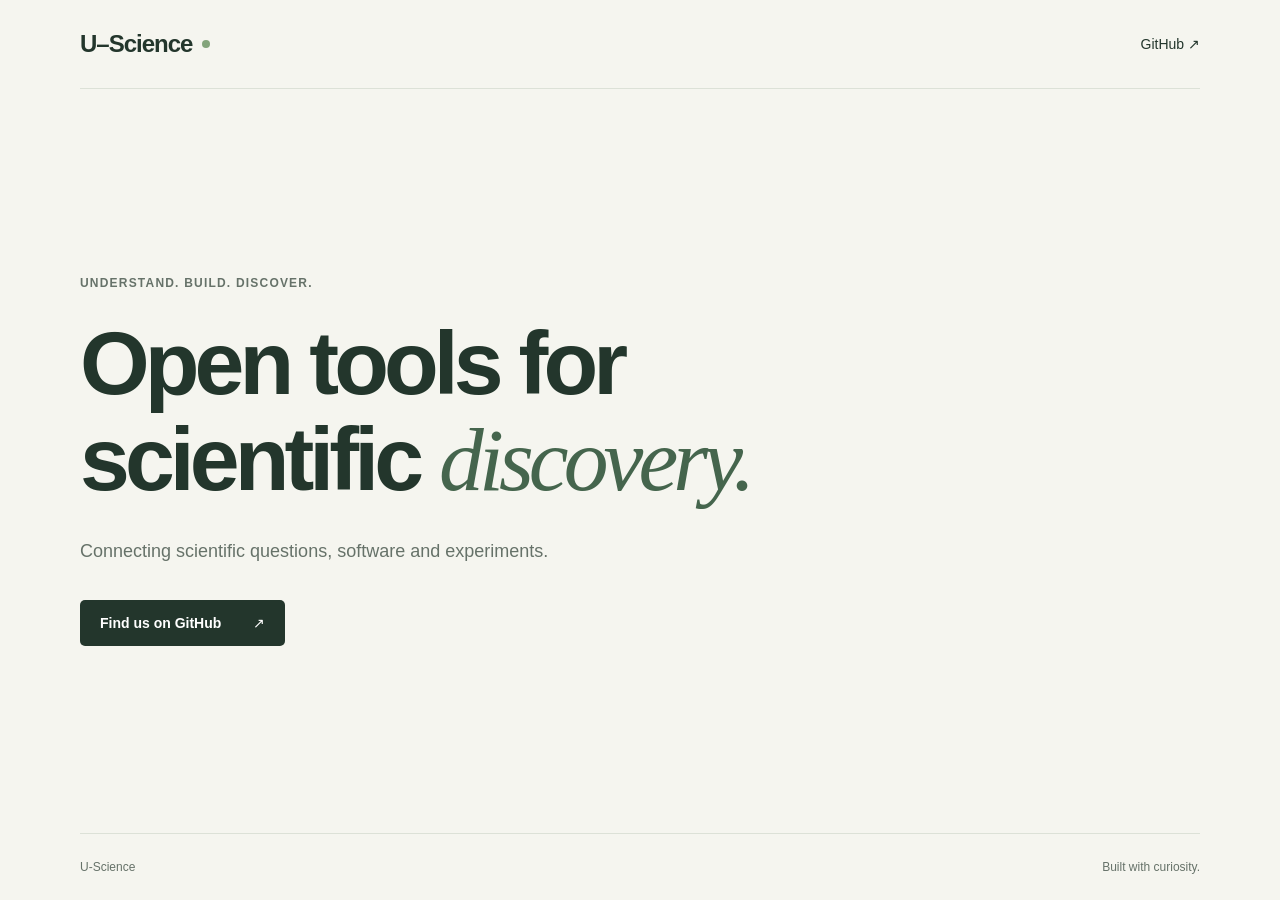
==== index.html @ f2035afb "Publish minimal U-Science homepage and standalone browser demo" ====
<!doctype html>
<html lang="en">
<head>
  <meta charset="utf-8">
  <meta name="viewport" content="width=device-width, initial-scale=1">
  <meta name="description" content="U-Science — Open tools for scientific discovery.">
  <meta name="theme-color" content="#f5f5ef">
  <link rel="canonical" href="https://u-science-lab.github.io/">
  <link rel="icon" href="/favicon.svg" type="image/svg+xml">
  <link rel="stylesheet" href="/site.css">
  <title>U-Science — Open tools for scientific discovery</title>
</head>
<body>
  <header class="site-header wrap">
    <a class="brand" href="/" aria-label="U-Science home">U–Science<span class="brand-dot" aria-hidden="true"></span></a>
    <a class="github-link" href="https://github.com/u-science-lab">GitHub ↗</a>
  </header>
  <main class="hero wrap">
    <p class="eyebrow">Understand. Build. Discover.</p>
    <h1>Open tools for<br>scientific <em>discovery.</em></h1>
    <p class="intro">Connecting scientific questions, software and experiments.</p>
    <a class="button" href="https://github.com/u-science-lab">Find us on GitHub <span aria-hidden="true">↗</span></a>
    <aside id="collaboration" class="collaboration"><h2>For collaborators</h2><p>Shared working documents are access-controlled and are not hosted on this website. Please contact the project collaborators for access to the original reference.</p></aside>
  </main>
  <footer class="site-footer wrap"><span>U-Science</span><span>Built with curiosity.</span></footer>
</body>
</html>
---- site.css ----
:root { color-scheme:light; --paper:#f5f5ef; --ink:#23362c; --muted:#667269; --line:#dce1d7; --accent:#45654d; }
* { box-sizing:border-box; }
body { margin:0; min-height:100svh; display:flex; flex-direction:column; background:var(--paper); color:var(--ink); font-family:Inter,-apple-system,BlinkMacSystemFont,"Segoe UI",sans-serif; -webkit-font-smoothing:antialiased; }
a { color:inherit; text-decoration:none; }
a:focus-visible { outline:3px solid #629873; outline-offset:6px; border-radius:3px; }
a:hover { text-decoration:underline; text-underline-offset:5px; }
.wrap { width:min(1120px,calc(100% - 96px)); margin-inline:auto; }
.site-header { display:flex; align-items:center; justify-content:space-between; padding-block:30px; border-bottom:1px solid var(--line); }
.brand { display:inline-flex; align-items:center; gap:10px; font-size:24px; font-weight:700; letter-spacing:-1px; }
.brand-dot { width:8px; height:8px; border-radius:50%; background:#83a47b; }
.github-link { font-size:14px; }
.hero { flex:1; display:flex; flex-direction:column; align-items:flex-start; justify-content:center; padding-block:100px; }
.eyebrow { margin:0 0 26px; color:var(--muted); font-size:12px; font-weight:600; letter-spacing:.1em; text-transform:uppercase; }
h1 { font-size:clamp(48px,7vw,90px); line-height:1.07; letter-spacing:-.055em; font-weight:550; margin:0 0 28px; }
h1 em { font-family:Georgia,"Times New Roman",serif; font-weight:400; color:var(--accent); }
.intro { margin:0 0 34px; color:var(--muted); font-size:18px; line-height:1.7; }
.button { display:inline-flex; gap:32px; align-items:center; background:var(--ink); color:white; padding:15px 20px; border-radius:5px; font-size:14px; font-weight:550; }
.button:hover { background:var(--accent); text-decoration:none; }
.collaboration { display:none; max-width:680px; margin-top:48px; padding-top:24px; border-top:1px solid var(--line); }
.collaboration:target { display:block; }
.collaboration h2 { font-size:18px; }
.collaboration p { color:var(--muted); font-size:14px; line-height:1.8; }
.site-footer { display:flex; justify-content:space-between; gap:24px; border-top:1px solid var(--line); padding-block:26px; font-size:12px; color:var(--muted); }
@media(max-width:700px) { .wrap { width:calc(100% - 40px); } .site-header { padding-block:24px; } .brand { font-size:21px; } .hero { padding-block:72px; } h1 { font-size:clamp(39px,8.5vw,58px); } .intro { font-size:16px; max-width:310px; } }
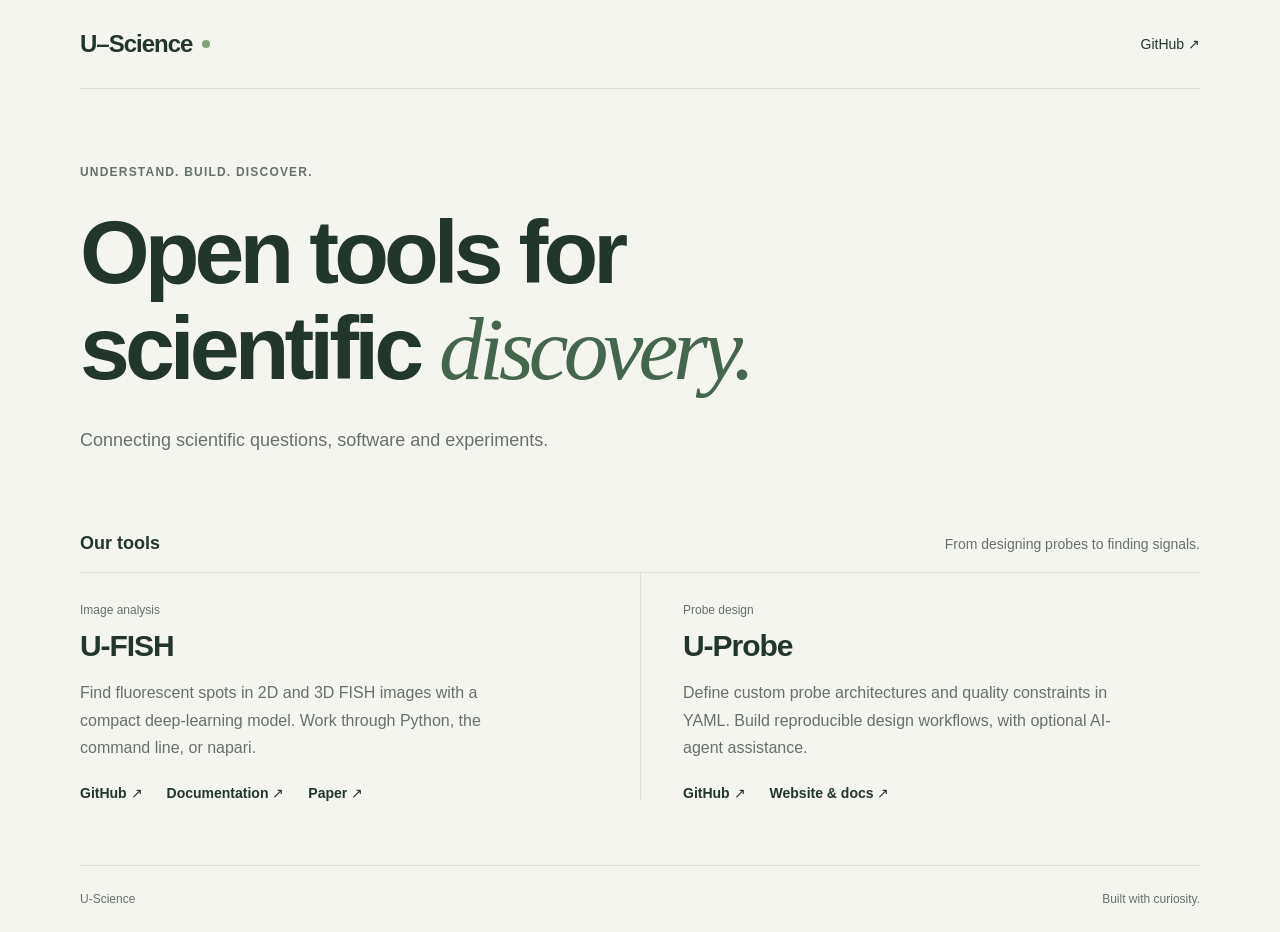
==== commit abf4289f: "Introduce U-FISH and U-Probe and redirect standalone demo" ====
--- a/index.html
+++ b/index.html
@@ -15,12 +15,32 @@
     <a class="brand" href="/" aria-label="U-Science home">U–Science<span class="brand-dot" aria-hidden="true"></span></a>
     <a class="github-link" href="https://github.com/u-science-lab">GitHub ↗</a>
   </header>
-  <main class="hero wrap">
+  <main>
+  <section class="hero wrap" aria-labelledby="intro-heading">
     <p class="eyebrow">Understand. Build. Discover.</p>
-    <h1>Open tools for<br>scientific <em>discovery.</em></h1>
+    <h1 id="intro-heading">Open tools for<br>scientific <em>discovery.</em></h1>
     <p class="intro">Connecting scientific questions, software and experiments.</p>
-    <a class="button" href="https://github.com/u-science-lab">Find us on GitHub <span aria-hidden="true">↗</span></a>
+  </section>
+  <section class="projects wrap" aria-labelledby="projects-heading">
+    <div class="section-heading"><h2 id="projects-heading">Our tools</h2><p>From designing probes to finding signals.</p></div>
+    <div class="project-grid">
+      <article class="project">
+        <p class="project-category">Image analysis</p>
+        <h3>U-FISH</h3>
+        <p class="project-description">Find fluorescent spots in 2D and 3D FISH images with a compact deep-learning model. Work through Python, the command line, or napari.</p>
+        <nav class="project-links" aria-label="U-FISH resources"><a href="https://github.com/u-science-lab/U-FISH">GitHub ↗</a><a href="https://u-fish.readthedocs.io/en/latest/">Documentation ↗</a><a href="https://doi.org/10.1186/s13059-025-03736-x">Paper ↗</a></nav>
+      </article>
+      <article class="project">
+        <p class="project-category">Probe design</p>
+        <h3>U-Probe</h3>
+        <p class="project-description">Define custom probe architectures and quality constraints in YAML. Build reproducible design workflows, with optional AI-agent assistance.</p>
+        <nav class="project-links" aria-label="U-Probe resources"><a href="https://github.com/u-science-lab/U-Probe">GitHub ↗</a><a href="https://www.u-probe.org/">Website &amp; docs ↗</a></nav>
+      </article>
+    </div>
+  </section>
+  <div class="wrap">
     <aside id="collaboration" class="collaboration"><h2>For collaborators</h2><p>Shared working documents are access-controlled and are not hosted on this website. Please contact the project collaborators for access to the original reference.</p></aside>
+  </div>
   </main>
   <footer class="site-footer wrap"><span>U-Science</span><span>Built with curiosity.</span></footer>
 </body>
--- a/site.css
+++ b/site.css
@@ -9,16 +9,29 @@
 .brand { display:inline-flex; align-items:center; gap:10px; font-size:24px; font-weight:700; letter-spacing:-1px; }
 .brand-dot { width:8px; height:8px; border-radius:50%; background:#83a47b; }
 .github-link { font-size:14px; }
-.hero { flex:1; display:flex; flex-direction:column; align-items:flex-start; justify-content:center; padding-block:100px; }
+main { flex:1; }
+.hero { display:flex; flex-direction:column; align-items:flex-start; justify-content:center; padding-block:76px 44px; }
 .eyebrow { margin:0 0 26px; color:var(--muted); font-size:12px; font-weight:600; letter-spacing:.1em; text-transform:uppercase; }
 h1 { font-size:clamp(48px,7vw,90px); line-height:1.07; letter-spacing:-.055em; font-weight:550; margin:0 0 28px; }
 h1 em { font-family:Georgia,"Times New Roman",serif; font-weight:400; color:var(--accent); }
 .intro { margin:0 0 34px; color:var(--muted); font-size:18px; line-height:1.7; }
 .button { display:inline-flex; gap:32px; align-items:center; background:var(--ink); color:white; padding:15px 20px; border-radius:5px; font-size:14px; font-weight:550; }
 .button:hover { background:var(--accent); text-decoration:none; }
+.projects { padding-bottom:64px; }
+.section-heading { display:flex; justify-content:space-between; align-items:baseline; gap:16px; border-bottom:1px solid var(--line); padding-bottom:18px; }
+.section-heading h2 { font-size:18px; font-weight:600; margin:0; }
+.section-heading p { margin:0; color:var(--muted); font-size:14px; }
+.project-grid { display:grid; grid-template-columns:repeat(2,minmax(0,1fr)); }
+.project { padding:30px 42px 0 0; }
+.project + .project { padding-left:42px; padding-right:0; border-left:1px solid var(--line); }
+.project-category { font-size:12px; color:var(--muted); margin:0 0 12px; }
+.project h3 { font-size:30px; letter-spacing:-.035em; margin:0 0 16px; font-weight:600; }
+.project-description { color:var(--muted); font-size:16px; line-height:1.7; margin:0 0 24px; max-width:450px; }
+.project-links { display:flex; flex-wrap:wrap; gap:12px 24px; font-size:14px; font-weight:550; }
 .collaboration { display:none; max-width:680px; margin-top:48px; padding-top:24px; border-top:1px solid var(--line); }
 .collaboration:target { display:block; }
 .collaboration h2 { font-size:18px; }
 .collaboration p { color:var(--muted); font-size:14px; line-height:1.8; }
 .site-footer { display:flex; justify-content:space-between; gap:24px; border-top:1px solid var(--line); padding-block:26px; font-size:12px; color:var(--muted); }
 @media(max-width:700px) { .wrap { width:calc(100% - 40px); } .site-header { padding-block:24px; } .brand { font-size:21px; } .hero { padding-block:72px; } h1 { font-size:clamp(39px,8.5vw,58px); } .intro { font-size:16px; max-width:310px; } }
+@media(max-width:700px) { .hero { padding-block:52px 24px; } .section-heading { display:block; } .section-heading p { margin-top:10px; line-height:1.6; } .project-grid { grid-template-columns:1fr; } .project, .project + .project { padding:28px 0; border-left:0; } .project + .project { border-top:1px solid var(--line); } .projects { padding-bottom:20px; } }
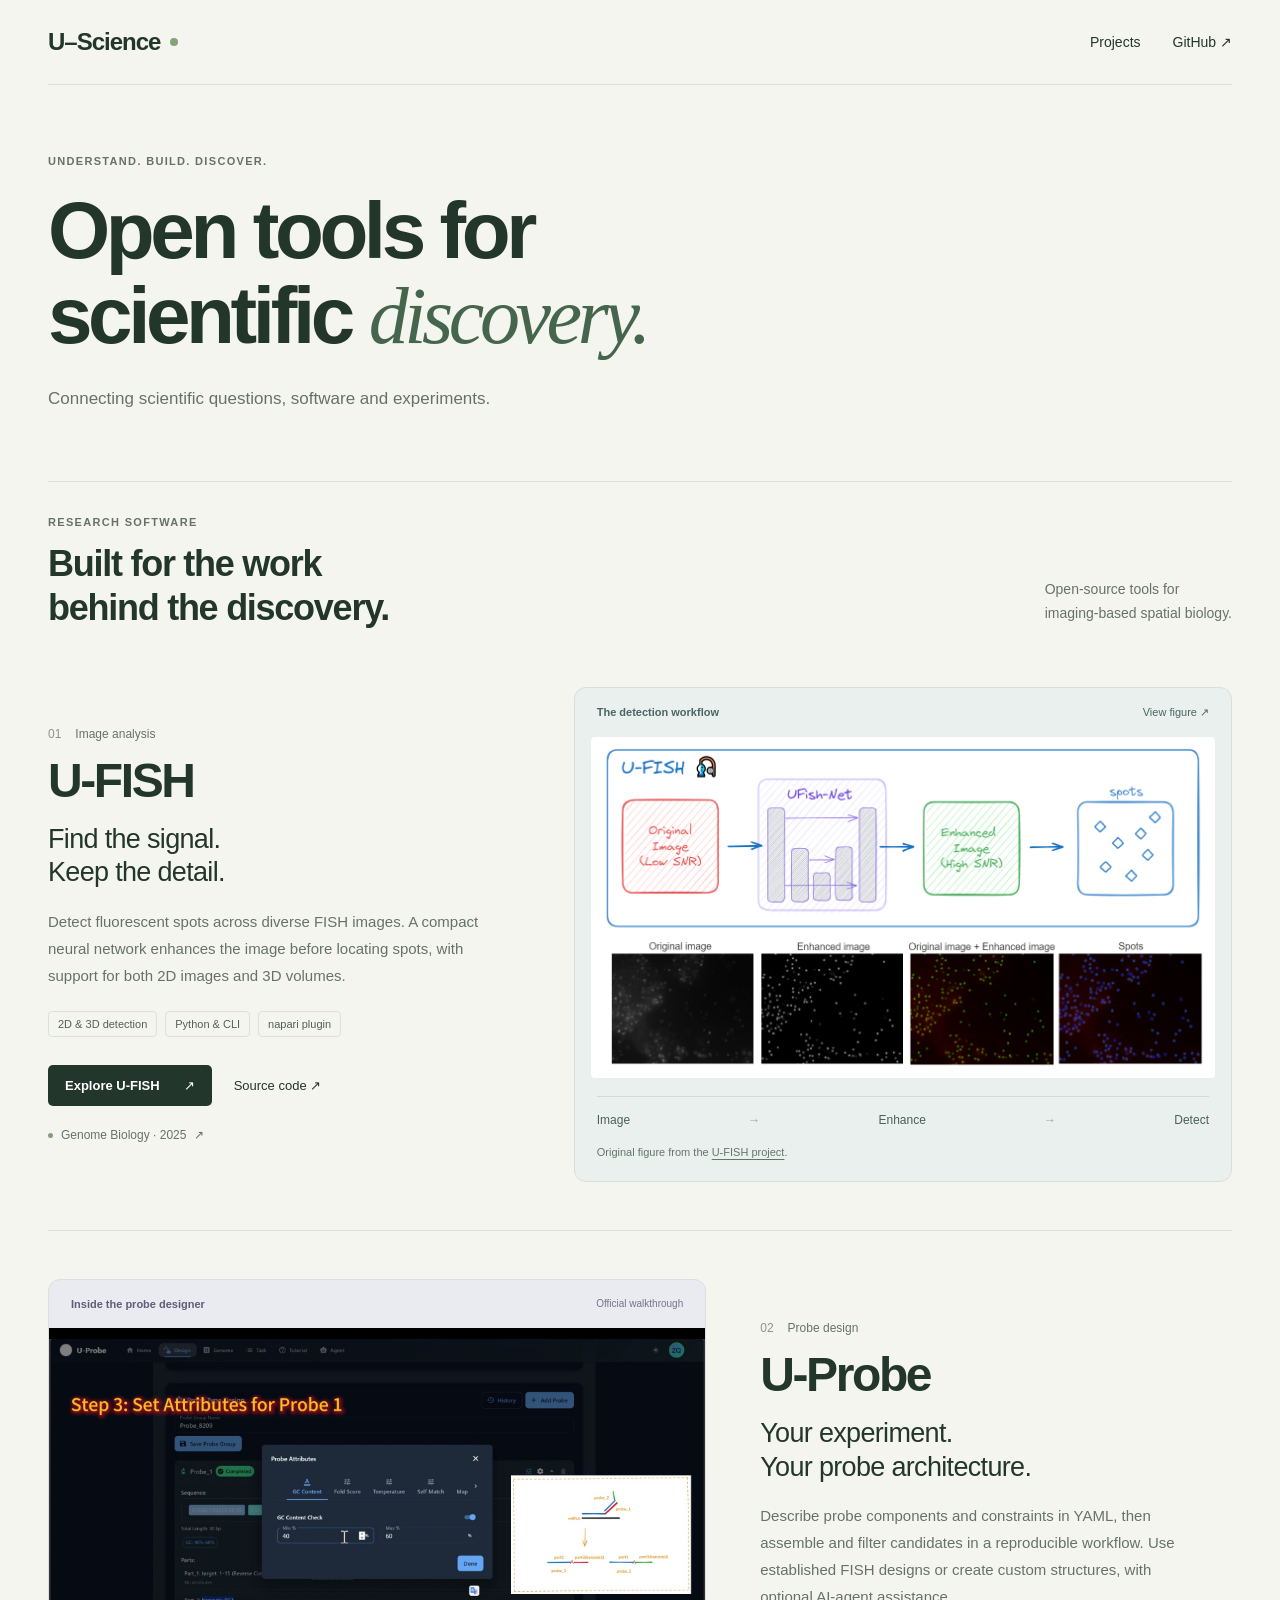
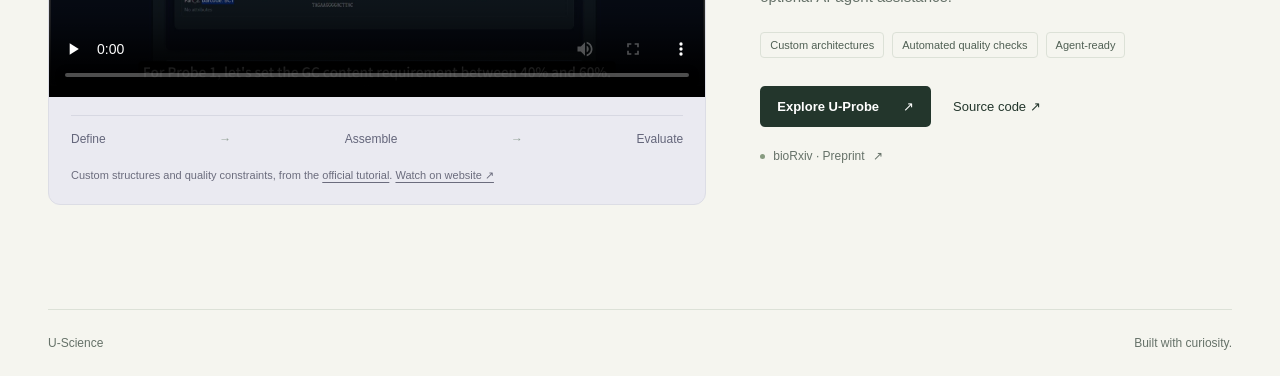
==== commit fce6e46c: "Redesign project showcase with official research media" ====
--- a/index.html
+++ b/index.html
@@ -7,13 +7,13 @@
   <meta name="theme-color" content="#f5f5ef">
   <link rel="canonical" href="https://u-science-lab.github.io/">
   <link rel="icon" href="/favicon.svg" type="image/svg+xml">
-  <link rel="stylesheet" href="/site.css">
+  <link rel="stylesheet" href="/site.css?v=projects-2">
   <title>U-Science — Open tools for scientific discovery</title>
 </head>
 <body>
   <header class="site-header wrap">
     <a class="brand" href="/" aria-label="U-Science home">U–Science<span class="brand-dot" aria-hidden="true"></span></a>
-    <a class="github-link" href="https://github.com/u-science-lab">GitHub ↗</a>
+    <nav class="header-links" aria-label="Main navigation"><a href="#projects">Projects</a><a href="https://github.com/u-science-lab">GitHub ↗</a></nav>
   </header>
   <main>
   <section class="hero wrap" aria-labelledby="intro-heading">
@@ -21,22 +21,45 @@
     <h1 id="intro-heading">Open tools for<br>scientific <em>discovery.</em></h1>
     <p class="intro">Connecting scientific questions, software and experiments.</p>
   </section>
-  <section class="projects wrap" aria-labelledby="projects-heading">
-    <div class="section-heading"><h2 id="projects-heading">Our tools</h2><p>From designing probes to finding signals.</p></div>
-    <div class="project-grid">
-      <article class="project">
-        <p class="project-category">Image analysis</p>
-        <h3>U-FISH</h3>
-        <p class="project-description">Find fluorescent spots in 2D and 3D FISH images with a compact deep-learning model. Work through Python, the command line, or napari.</p>
-        <nav class="project-links" aria-label="U-FISH resources"><a href="https://github.com/u-science-lab/U-FISH">GitHub ↗</a><a href="https://u-fish.readthedocs.io/en/latest/">Documentation ↗</a><a href="https://doi.org/10.1186/s13059-025-03736-x">Paper ↗</a></nav>
-      </article>
-      <article class="project">
-        <p class="project-category">Probe design</p>
-        <h3>U-Probe</h3>
-        <p class="project-description">Define custom probe architectures and quality constraints in YAML. Build reproducible design workflows, with optional AI-agent assistance.</p>
-        <nav class="project-links" aria-label="U-Probe resources"><a href="https://github.com/u-science-lab/U-Probe">GitHub ↗</a><a href="https://www.u-probe.org/">Website &amp; docs ↗</a></nav>
-      </article>
-    </div>
+  <section id="projects" class="projects wrap" aria-labelledby="projects-heading">
+    <div class="section-heading"><div><p class="eyebrow">Research software</p><h2 id="projects-heading">Built for the work<br>behind the discovery.</h2></div><p>Open-source tools for<br> imaging-based spatial biology.</p></div>
+    <article class="project project-fish" aria-labelledby="ufish-title">
+      <div class="project-copy">
+        <p class="project-category"><span class="project-number">01</span> Image analysis</p>
+        <h3 id="ufish-title">U-FISH</h3>
+        <p class="project-tagline">Find the signal.<br> Keep the detail.</p>
+        <p class="project-description">Detect fluorescent spots across diverse FISH images. A compact neural network enhances the image before locating spots, with support for both 2D images and 3D volumes.</p>
+        <ul class="capabilities" aria-label="U-FISH capabilities"><li>2D &amp; 3D detection</li><li>Python &amp; CLI</li><li>napari plugin</li></ul>
+        <div class="project-actions"><a class="button" href="https://u-fish.readthedocs.io/en/latest/">Explore U-FISH <span aria-hidden="true">↗</span></a><a class="source-link" href="https://github.com/u-science-lab/U-FISH">Source code ↗</a></div>
+        <a class="publication" href="https://doi.org/10.1186/s13059-025-03736-x"><span class="publication-dot" aria-hidden="true"></span>Genome Biology · 2025 <span aria-hidden="true">↗</span></a>
+      </div>
+      <figure class="project-visual fish-visual">
+        <div class="visual-header"><span>The detection workflow</span><a href="/assets/projects/ufish-overview.png" target="_blank" rel="noopener" aria-label="View full U-FISH workflow figure">View figure ↗</a></div>
+        <a class="figure-link" href="/assets/projects/ufish-overview.png" target="_blank" rel="noopener"><img src="/assets/projects/ufish-overview.png" width="1260" height="688" alt="Official U-FISH workflow: original FISH image, UFish-Net enhancement and detected spots, with example results below." decoding="async"></a>
+        <div class="workflow-strip" aria-label="U-FISH workflow"><span>Image</span><span aria-hidden="true">→</span><span>Enhance</span><span aria-hidden="true">→</span><span>Detect</span></div>
+        <figcaption>Original figure from the <a href="https://github.com/u-science-lab/U-FISH">U-FISH project</a>.</figcaption>
+      </figure>
+    </article>
+    <article class="project project-probe" aria-labelledby="uprobe-title">
+      <div class="project-copy">
+        <p class="project-category"><span class="project-number">02</span> Probe design</p>
+        <h3 id="uprobe-title">U-Probe</h3>
+        <p class="project-tagline">Your experiment.<br> Your probe architecture.</p>
+        <p class="project-description">Describe probe components and constraints in YAML, then assemble and filter candidates in a reproducible workflow. Use established FISH designs or create custom structures, with optional AI-agent assistance.</p>
+        <ul class="capabilities" aria-label="U-Probe capabilities"><li>Custom architectures</li><li>Automated quality checks</li><li>Agent-ready</li></ul>
+        <div class="project-actions"><a class="button" href="https://www.u-probe.org/">Explore U-Probe <span aria-hidden="true">↗</span></a><a class="source-link" href="https://github.com/u-science-lab/U-Probe">Source code ↗</a></div>
+        <a class="publication" href="https://www.biorxiv.org/content/10.64898/2026.04.12.717982v1"><span class="publication-dot" aria-hidden="true"></span>bioRxiv · Preprint <span aria-hidden="true">↗</span></a>
+      </div>
+      <figure class="project-visual probe-visual">
+        <div class="visual-header"><span>Inside the probe designer</span><span class="video-label">Official walkthrough</span></div>
+        <video controls playsinline preload="none" poster="/assets/projects/uprobe-editor.jpg" width="1920" height="1080" aria-label="U-Probe official custom probe design tutorial">
+          <source src="https://www.u-probe.org/video/custom.mp4" type="video/mp4">
+          <a href="https://www.u-probe.org/#tutorial-videos">Watch the official tutorial.</a>
+        </video>
+        <div class="workflow-strip" aria-label="U-Probe workflow"><span>Define</span><span aria-hidden="true">→</span><span>Assemble</span><span aria-hidden="true">→</span><span>Evaluate</span></div>
+        <figcaption>Custom structures and quality constraints, from the <a href="https://www.u-probe.org/#tutorial-videos">official tutorial</a>. <a class="video-fallback" href="https://www.u-probe.org/#tutorial-videos">Watch on website ↗</a></figcaption>
+      </figure>
+    </article>
   </section>
   <div class="wrap">
     <aside id="collaboration" class="collaboration"><h2>For collaborators</h2><p>Shared working documents are access-controlled and are not hosted on this website. Please contact the project collaborators for access to the original reference.</p></aside>
--- a/site.css
+++ b/site.css
@@ -1,37 +1,98 @@
-:root { color-scheme:light; --paper:#f5f5ef; --ink:#23362c; --muted:#667269; --line:#dce1d7; --accent:#45654d; }
-* { box-sizing:border-box; }
-body { margin:0; min-height:100svh; display:flex; flex-direction:column; background:var(--paper); color:var(--ink); font-family:Inter,-apple-system,BlinkMacSystemFont,"Segoe UI",sans-serif; -webkit-font-smoothing:antialiased; }
-a { color:inherit; text-decoration:none; }
-a:focus-visible { outline:3px solid #629873; outline-offset:6px; border-radius:3px; }
-a:hover { text-decoration:underline; text-underline-offset:5px; }
-.wrap { width:min(1120px,calc(100% - 96px)); margin-inline:auto; }
-.site-header { display:flex; align-items:center; justify-content:space-between; padding-block:30px; border-bottom:1px solid var(--line); }
-.brand { display:inline-flex; align-items:center; gap:10px; font-size:24px; font-weight:700; letter-spacing:-1px; }
-.brand-dot { width:8px; height:8px; border-radius:50%; background:#83a47b; }
-.github-link { font-size:14px; }
-main { flex:1; }
-.hero { display:flex; flex-direction:column; align-items:flex-start; justify-content:center; padding-block:76px 44px; }
-.eyebrow { margin:0 0 26px; color:var(--muted); font-size:12px; font-weight:600; letter-spacing:.1em; text-transform:uppercase; }
-h1 { font-size:clamp(48px,7vw,90px); line-height:1.07; letter-spacing:-.055em; font-weight:550; margin:0 0 28px; }
-h1 em { font-family:Georgia,"Times New Roman",serif; font-weight:400; color:var(--accent); }
-.intro { margin:0 0 34px; color:var(--muted); font-size:18px; line-height:1.7; }
-.button { display:inline-flex; gap:32px; align-items:center; background:var(--ink); color:white; padding:15px 20px; border-radius:5px; font-size:14px; font-weight:550; }
-.button:hover { background:var(--accent); text-decoration:none; }
-.projects { padding-bottom:64px; }
-.section-heading { display:flex; justify-content:space-between; align-items:baseline; gap:16px; border-bottom:1px solid var(--line); padding-bottom:18px; }
-.section-heading h2 { font-size:18px; font-weight:600; margin:0; }
-.section-heading p { margin:0; color:var(--muted); font-size:14px; }
-.project-grid { display:grid; grid-template-columns:repeat(2,minmax(0,1fr)); }
-.project { padding:30px 42px 0 0; }
-.project + .project { padding-left:42px; padding-right:0; border-left:1px solid var(--line); }
-.project-category { font-size:12px; color:var(--muted); margin:0 0 12px; }
-.project h3 { font-size:30px; letter-spacing:-.035em; margin:0 0 16px; font-weight:600; }
-.project-description { color:var(--muted); font-size:16px; line-height:1.7; margin:0 0 24px; max-width:450px; }
-.project-links { display:flex; flex-wrap:wrap; gap:12px 24px; font-size:14px; font-weight:550; }
-.collaboration { display:none; max-width:680px; margin-top:48px; padding-top:24px; border-top:1px solid var(--line); }
-.collaboration:target { display:block; }
-.collaboration h2 { font-size:18px; }
-.collaboration p { color:var(--muted); font-size:14px; line-height:1.8; }
-.site-footer { display:flex; justify-content:space-between; gap:24px; border-top:1px solid var(--line); padding-block:26px; font-size:12px; color:var(--muted); }
-@media(max-width:700px) { .wrap { width:calc(100% - 40px); } .site-header { padding-block:24px; } .brand { font-size:21px; } .hero { padding-block:72px; } h1 { font-size:clamp(39px,8.5vw,58px); } .intro { font-size:16px; max-width:310px; } }
-@media(max-width:700px) { .hero { padding-block:52px 24px; } .section-heading { display:block; } .section-heading p { margin-top:10px; line-height:1.6; } .project-grid { grid-template-columns:1fr; } .project, .project + .project { padding:28px 0; border-left:0; } .project + .project { border-top:1px solid var(--line); } .projects { padding-bottom:20px; } }
+:root {
+  color-scheme: light;
+  --paper: #f5f5ef;
+  --ink: #23362c;
+  --muted: #667269;
+  --line: #dce1d7;
+  --accent: #45654d;
+}
+* { box-sizing: border-box; }
+html { scroll-behavior: smooth; scroll-padding-top: 32px; }
+body { margin: 0; min-height: 100svh; display: flex; flex-direction: column; background: var(--paper); color: var(--ink); font-family: Inter, -apple-system, BlinkMacSystemFont, "Segoe UI", sans-serif; -webkit-font-smoothing: antialiased; }
+a { color: inherit; text-decoration: none; }
+a:focus-visible, video:focus-visible { outline: 3px solid #629873; outline-offset: 5px; border-radius: 3px; }
+a:hover { text-decoration: underline; text-underline-offset: 5px; }
+.wrap { width: min(1200px, calc(100% - 96px)); margin-inline: auto; }
+.site-header { display: flex; align-items: center; justify-content: space-between; padding-block: 28px; border-bottom: 1px solid var(--line); }
+.brand { display: inline-flex; align-items: center; gap: 10px; font-size: 24px; font-weight: 700; letter-spacing: -1px; }
+.brand-dot { width: 8px; height: 8px; border-radius: 50%; background: #83a47b; }
+.header-links { display: flex; gap: 32px; font-size: 14px; }
+main { flex: 1; }
+.hero { padding-block: 70px 68px; }
+.eyebrow { margin: 0 0 22px; color: var(--muted); font-size: 11px; font-weight: 600; letter-spacing: .12em; text-transform: uppercase; }
+h1 { font-size: clamp(46px, 6.3vw, 80px); line-height: 1.06; letter-spacing: -.055em; font-weight: 550; margin: 0 0 26px; }
+h1 em { font-family: Georgia, "Times New Roman", serif; font-weight: 400; color: var(--accent); }
+.intro { margin: 0; color: var(--muted); font-size: 17px; line-height: 1.7; }
+.projects { padding-bottom: 56px; }
+.section-heading { display: flex; justify-content: space-between; align-items: flex-end; gap: 28px; border-top: 1px solid var(--line); padding-block: 34px 10px; }
+.section-heading .eyebrow { margin-bottom: 14px; }
+.section-heading h2 { font-size: clamp(26px, 3vw, 36px); line-height: 1.2; letter-spacing: -.035em; font-weight: 550; margin: 0; }
+.section-heading > p { color: var(--muted); font-size: 14px; line-height: 1.7; margin: 0 0 3px; }
+.project { display: grid; grid-template-columns: .86fr 1.2fr; gap: 54px; align-items: center; padding-block: 48px; }
+.project + .project { border-top: 1px solid var(--line); }
+.project-copy { min-width: 0; padding-block: 8px; }
+.project-category { display: flex; align-items: center; gap: 14px; font-size: 12px; color: var(--muted); margin: 0 0 16px; }
+.project-number { color: #8b948b; font-variant-numeric: tabular-nums; }
+.project h3 { font-size: 48px; letter-spacing: -.05em; margin: 0 0 18px; line-height: 1; font-weight: 650; }
+.project-tagline { font-size: clamp(21px, 2.15vw, 27px); line-height: 1.25; letter-spacing: -.025em; margin: 0 0 18px; }
+.project-description { color: var(--muted); font-size: 15px; line-height: 1.8; margin: 0 0 22px; max-width: 440px; }
+.capabilities { list-style: none; padding: 0; margin: 0 0 28px; display: flex; flex-wrap: wrap; gap: 8px; }
+.capabilities li { padding: 6px 9px; border: 1px solid var(--line); border-radius: 4px; font-size: 11px; color: #506054; white-space: nowrap; }
+.project-actions { display: flex; flex-wrap: wrap; align-items: center; gap: 16px 22px; }
+.button { display: inline-flex; gap: 24px; align-items: center; background: var(--ink); color: white; padding: 13px 17px; border-radius: 5px; font-size: 13px; font-weight: 550; }
+.button:hover { background: var(--accent); text-decoration: none; }
+.source-link { font-size: 13px; }
+.publication { display: inline-flex; align-items: center; gap: 8px; font-size: 12px; color: var(--muted); margin-top: 22px; }
+.publication-dot { width: 5px; height: 5px; background: #879b80; border-radius: 50%; }
+.project-visual { min-width: 0; margin: 0; border: 1px solid #d8dfdb; border-radius: 12px; overflow: hidden; background: #eaf0ee; }
+.visual-header { display: flex; flex-wrap: wrap; align-items: center; justify-content: space-between; gap: 12px; padding: 18px 22px; font-size: 11px; color: #4b6562; }
+.visual-header > span:first-child { font-weight: 600; }
+.figure-link { display: block; margin: 0 16px; border-radius: 4px; overflow: hidden; background: white; }
+.figure-link img { display: block; width: 100%; height: auto; }
+.workflow-strip { display: flex; justify-content: space-between; align-items: center; gap: 8px; margin: 18px 22px 0; padding-top: 16px; border-top: 1px solid #d0dcd6; color: #496157; font-size: 12px; }
+.workflow-strip span[aria-hidden] { color: #93a198; }
+figcaption { padding: 16px 22px 20px; font-size: 11px; line-height: 1.65; color: #63766a; }
+figcaption a { text-decoration: underline; text-underline-offset: 3px; }
+.project-probe { grid-template-columns: 1.2fr .86fr; }
+.project-probe .project-copy { grid-column: 2; grid-row: 1; }
+.project-probe .project-visual { grid-column: 1; grid-row: 1; }
+.probe-visual { background: #eaeaf1; border-color: #dcdde5; }
+.probe-visual .visual-header { color: #5e5e77; }
+.video-label { font-size: 10px; color: #74758a; }
+.probe-visual video { width: 100%; height: auto; display: block; background: #101722; aspect-ratio: 16/9; }
+.probe-visual .workflow-strip { color: #64667b; border-color: #d7d8e2; }
+.probe-visual figcaption { color: #6b6c7d; }
+.video-fallback { display: inline-block; margin-top: 4px; }
+.collaboration { display: none; max-width: 680px; margin-block: 40px; padding-top: 24px; border-top: 1px solid var(--line); }
+.collaboration:target { display: block; }
+.collaboration h2 { font-size: 18px; }
+.collaboration p { color: var(--muted); font-size: 14px; line-height: 1.8; }
+.site-footer { display: flex; justify-content: space-between; gap: 24px; border-top: 1px solid var(--line); padding-block: 26px; font-size: 12px; color: var(--muted); }
+@media (max-width: 960px) {
+  .project, .project-probe { gap: 28px; grid-template-columns: 1fr 1fr; }
+  .project h3 { font-size: 40px; }
+  .project-description { font-size: 14px; }
+  .capabilities { gap: 6px; }
+}
+@media (max-width: 700px) {
+  .wrap { width: calc(100% - 40px); }
+  .site-header { padding-block: 22px; }
+  .brand { font-size: 21px; }
+  .header-links { gap: 20px; font-size: 12px; }
+  .hero { padding-block: 48px; }
+  h1 { font-size: clamp(38px, 8.5vw, 58px); }
+  .intro { font-size: 15px; max-width: 340px; }
+  .section-heading { display: block; padding-top: 28px; }
+  .section-heading > p { margin-top: 16px; }
+  .section-heading > p br { display: none; }
+  .project, .project-probe { grid-template-columns: minmax(0, 1fr); gap: 28px; padding-block: 32px; }
+  .project-probe .project-copy, .project-probe .project-visual { grid-column: auto; grid-row: auto; }
+  .project-description { max-width: 100%; font-size: 15px; }
+  .project-tagline { font-size: 24px; }
+  .project-tagline br { display: none; }
+  .projects { padding-bottom: 20px; }
+  .visual-header, figcaption { padding-inline: 16px; }
+  .workflow-strip { margin-inline: 16px; }
+  .figure-link { margin-inline: 10px; }
+}
+@media (prefers-reduced-motion: reduce) { html { scroll-behavior: auto; } }
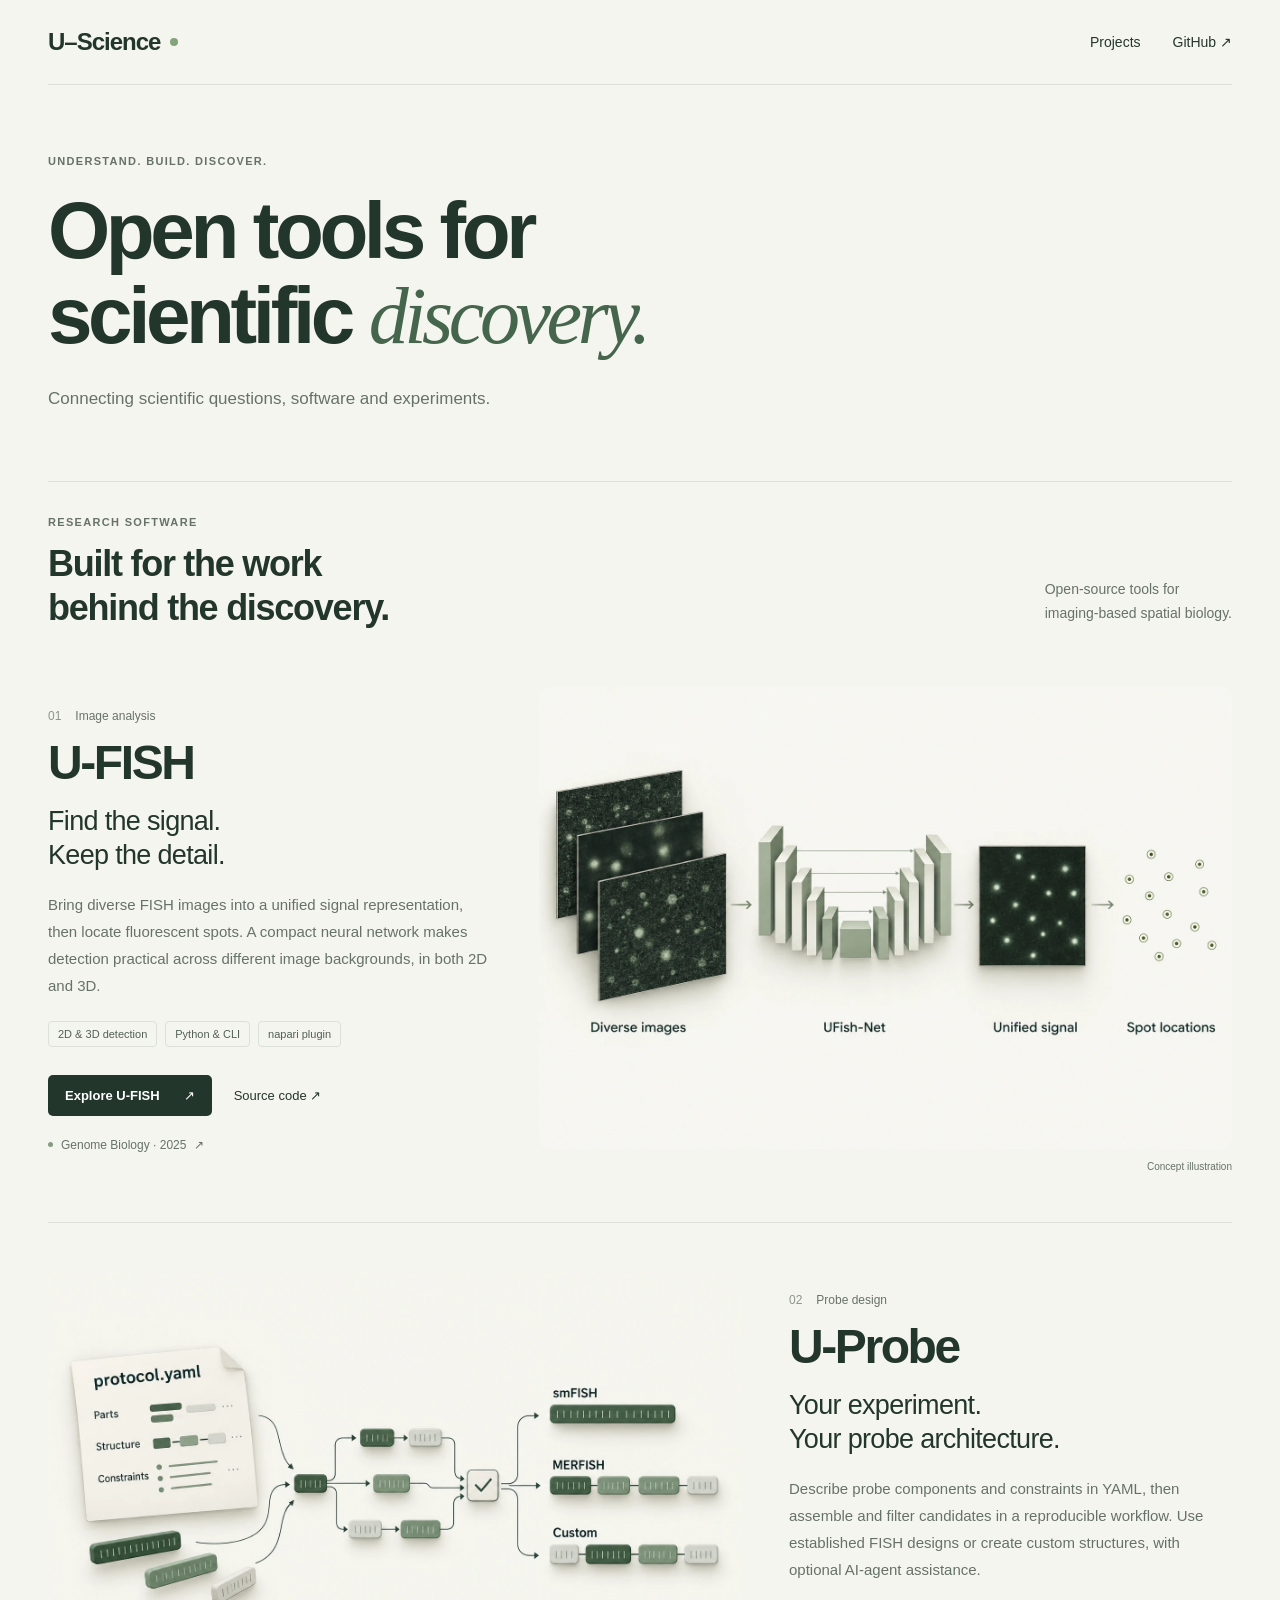
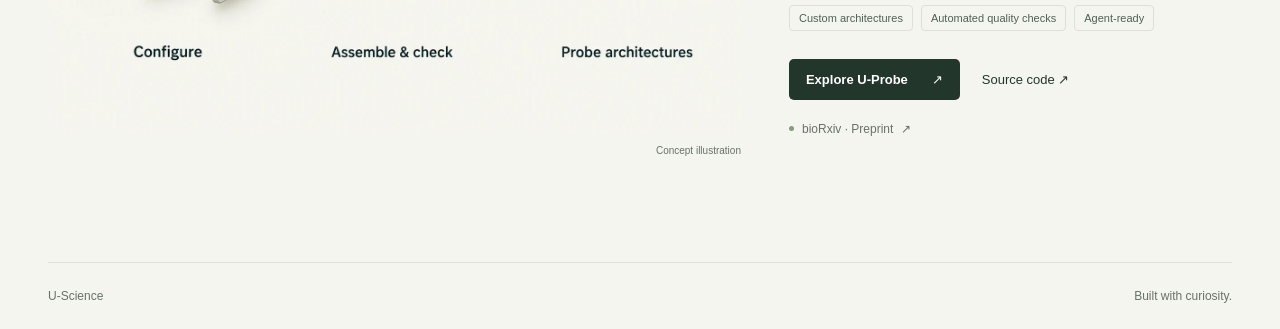
==== commit 1c1054a0: "Unify project visuals with GPT Image concept illustrations" ====
--- a/index.html
+++ b/index.html
@@ -7,7 +7,7 @@
   <meta name="theme-color" content="#f5f5ef">
   <link rel="canonical" href="https://u-science-lab.github.io/">
   <link rel="icon" href="/favicon.svg" type="image/svg+xml">
-  <link rel="stylesheet" href="/site.css?v=projects-2">
+  <link rel="stylesheet" href="/site.css?v=projects-3">
   <title>U-Science — Open tools for scientific discovery</title>
 </head>
 <body>
@@ -28,16 +28,14 @@
         <p class="project-category"><span class="project-number">01</span> Image analysis</p>
         <h3 id="ufish-title">U-FISH</h3>
         <p class="project-tagline">Find the signal.<br> Keep the detail.</p>
-        <p class="project-description">Detect fluorescent spots across diverse FISH images. A compact neural network enhances the image before locating spots, with support for both 2D images and 3D volumes.</p>
+        <p class="project-description">Bring diverse FISH images into a unified signal representation, then locate fluorescent spots. A compact neural network makes detection practical across different image backgrounds, in both 2D and 3D.</p>
         <ul class="capabilities" aria-label="U-FISH capabilities"><li>2D &amp; 3D detection</li><li>Python &amp; CLI</li><li>napari plugin</li></ul>
         <div class="project-actions"><a class="button" href="https://u-fish.readthedocs.io/en/latest/">Explore U-FISH <span aria-hidden="true">↗</span></a><a class="source-link" href="https://github.com/u-science-lab/U-FISH">Source code ↗</a></div>
         <a class="publication" href="https://doi.org/10.1186/s13059-025-03736-x"><span class="publication-dot" aria-hidden="true"></span>Genome Biology · 2025 <span aria-hidden="true">↗</span></a>
       </div>
-      <figure class="project-visual fish-visual">
-        <div class="visual-header"><span>The detection workflow</span><a href="/assets/projects/ufish-overview.png" target="_blank" rel="noopener" aria-label="View full U-FISH workflow figure">View figure ↗</a></div>
-        <a class="figure-link" href="/assets/projects/ufish-overview.png" target="_blank" rel="noopener"><img src="/assets/projects/ufish-overview.png" width="1260" height="688" alt="Official U-FISH workflow: original FISH image, UFish-Net enhancement and detected spots, with example results below." decoding="async"></a>
-        <div class="workflow-strip" aria-label="U-FISH workflow"><span>Image</span><span aria-hidden="true">→</span><span>Enhance</span><span aria-hidden="true">→</span><span>Detect</span></div>
-        <figcaption>Original figure from the <a href="https://github.com/u-science-lab/U-FISH">U-FISH project</a>.</figcaption>
+      <figure class="project-visual concept-visual">
+        <a class="illustration-link" href="/assets/projects/ufish-concept.webp" target="_blank" rel="noopener" aria-label="Open U-FISH concept illustration at full size"><img src="/assets/projects/ufish-concept.webp" width="1536" height="1024" loading="lazy" decoding="async" alt="Concept illustration: diverse FISH images pass through UFish-Net to a unified signal representation and localized spots."></a>
+        <figcaption>Concept illustration</figcaption>
       </figure>
     </article>
     <article class="project project-probe" aria-labelledby="uprobe-title">
@@ -50,14 +48,9 @@
         <div class="project-actions"><a class="button" href="https://www.u-probe.org/">Explore U-Probe <span aria-hidden="true">↗</span></a><a class="source-link" href="https://github.com/u-science-lab/U-Probe">Source code ↗</a></div>
         <a class="publication" href="https://www.biorxiv.org/content/10.64898/2026.04.12.717982v1"><span class="publication-dot" aria-hidden="true"></span>bioRxiv · Preprint <span aria-hidden="true">↗</span></a>
       </div>
-      <figure class="project-visual probe-visual">
-        <div class="visual-header"><span>Inside the probe designer</span><span class="video-label">Official walkthrough</span></div>
-        <video controls playsinline preload="none" poster="/assets/projects/uprobe-editor.jpg" width="1920" height="1080" aria-label="U-Probe official custom probe design tutorial">
-          <source src="https://www.u-probe.org/video/custom.mp4" type="video/mp4">
-          <a href="https://www.u-probe.org/#tutorial-videos">Watch the official tutorial.</a>
-        </video>
-        <div class="workflow-strip" aria-label="U-Probe workflow"><span>Define</span><span aria-hidden="true">→</span><span>Assemble</span><span aria-hidden="true">→</span><span>Evaluate</span></div>
-        <figcaption>Custom structures and quality constraints, from the <a href="https://www.u-probe.org/#tutorial-videos">official tutorial</a>. <a class="video-fallback" href="https://www.u-probe.org/#tutorial-videos">Watch on website ↗</a></figcaption>
+      <figure class="project-visual concept-visual">
+        <a class="illustration-link" href="/assets/projects/uprobe-concept.webp" target="_blank" rel="noopener" aria-label="Open U-Probe concept illustration at full size"><img src="/assets/projects/uprobe-concept.webp" width="1536" height="1024" loading="lazy" decoding="async" alt="Concept illustration: YAML-defined parts, structure and constraints feed assembly and quality checks, yielding different FISH probe architectures."></a>
+        <figcaption>Concept illustration</figcaption>
       </figure>
     </article>
   </section>
--- a/site.css
+++ b/site.css
@@ -10,7 +10,7 @@
 html { scroll-behavior: smooth; scroll-padding-top: 32px; }
 body { margin: 0; min-height: 100svh; display: flex; flex-direction: column; background: var(--paper); color: var(--ink); font-family: Inter, -apple-system, BlinkMacSystemFont, "Segoe UI", sans-serif; -webkit-font-smoothing: antialiased; }
 a { color: inherit; text-decoration: none; }
-a:focus-visible, video:focus-visible { outline: 3px solid #629873; outline-offset: 5px; border-radius: 3px; }
+a:focus-visible { outline: 3px solid #629873; outline-offset: 5px; border-radius: 3px; }
 a:hover { text-decoration: underline; text-underline-offset: 5px; }
 .wrap { width: min(1200px, calc(100% - 96px)); margin-inline: auto; }
 .site-header { display: flex; align-items: center; justify-content: space-between; padding-block: 28px; border-bottom: 1px solid var(--line); }
@@ -28,7 +28,7 @@
 .section-heading .eyebrow { margin-bottom: 14px; }
 .section-heading h2 { font-size: clamp(26px, 3vw, 36px); line-height: 1.2; letter-spacing: -.035em; font-weight: 550; margin: 0; }
 .section-heading > p { color: var(--muted); font-size: 14px; line-height: 1.7; margin: 0 0 3px; }
-.project { display: grid; grid-template-columns: .86fr 1.2fr; gap: 54px; align-items: center; padding-block: 48px; }
+.project { display: grid; grid-template-columns: .78fr 1.22fr; gap: 48px; align-items: center; padding-block: 48px; }
 .project + .project { border-top: 1px solid var(--line); }
 .project-copy { min-width: 0; padding-block: 8px; }
 .project-category { display: flex; align-items: center; gap: 14px; font-size: 12px; color: var(--muted); margin: 0 0 16px; }
@@ -44,32 +44,22 @@
 .source-link { font-size: 13px; }
 .publication { display: inline-flex; align-items: center; gap: 8px; font-size: 12px; color: var(--muted); margin-top: 22px; }
 .publication-dot { width: 5px; height: 5px; background: #879b80; border-radius: 50%; }
-.project-visual { min-width: 0; margin: 0; border: 1px solid #d8dfdb; border-radius: 12px; overflow: hidden; background: #eaf0ee; }
-.visual-header { display: flex; flex-wrap: wrap; align-items: center; justify-content: space-between; gap: 12px; padding: 18px 22px; font-size: 11px; color: #4b6562; }
-.visual-header > span:first-child { font-weight: 600; }
-.figure-link { display: block; margin: 0 16px; border-radius: 4px; overflow: hidden; background: white; }
-.figure-link img { display: block; width: 100%; height: auto; }
-.workflow-strip { display: flex; justify-content: space-between; align-items: center; gap: 8px; margin: 18px 22px 0; padding-top: 16px; border-top: 1px solid #d0dcd6; color: #496157; font-size: 12px; }
-.workflow-strip span[aria-hidden] { color: #93a198; }
-figcaption { padding: 16px 22px 20px; font-size: 11px; line-height: 1.65; color: #63766a; }
-figcaption a { text-decoration: underline; text-underline-offset: 3px; }
-.project-probe { grid-template-columns: 1.2fr .86fr; }
+.project-visual { min-width: 0; margin: 0; }
+.illustration-link { display: block; cursor: zoom-in; }
+.concept-visual img { display: block; width: 100%; height: auto; border-radius: 10px; }
+.concept-visual figcaption { padding-top: 10px; font-size: 10px; line-height: 1.5; color: var(--muted); text-align: right; }
+.project-probe { grid-template-columns: 1.22fr .78fr; }
 .project-probe .project-copy { grid-column: 2; grid-row: 1; }
 .project-probe .project-visual { grid-column: 1; grid-row: 1; }
-.probe-visual { background: #eaeaf1; border-color: #dcdde5; }
-.probe-visual .visual-header { color: #5e5e77; }
-.video-label { font-size: 10px; color: #74758a; }
-.probe-visual video { width: 100%; height: auto; display: block; background: #101722; aspect-ratio: 16/9; }
-.probe-visual .workflow-strip { color: #64667b; border-color: #d7d8e2; }
-.probe-visual figcaption { color: #6b6c7d; }
-.video-fallback { display: inline-block; margin-top: 4px; }
 .collaboration { display: none; max-width: 680px; margin-block: 40px; padding-top: 24px; border-top: 1px solid var(--line); }
 .collaboration:target { display: block; }
 .collaboration h2 { font-size: 18px; }
 .collaboration p { color: var(--muted); font-size: 14px; line-height: 1.8; }
 .site-footer { display: flex; justify-content: space-between; gap: 24px; border-top: 1px solid var(--line); padding-block: 26px; font-size: 12px; color: var(--muted); }
 @media (max-width: 960px) {
-  .project, .project-probe { gap: 28px; grid-template-columns: 1fr 1fr; }
+  .project, .project-probe { gap: 28px; grid-template-columns: minmax(0, 1fr); }
+  .project-probe .project-copy, .project-probe .project-visual { grid-column: auto; grid-row: auto; }
+  .project-visual { width: 100%; max-width: 700px; margin-inline: auto; }
   .project h3 { font-size: 40px; }
   .project-description { font-size: 14px; }
   .capabilities { gap: 6px; }
@@ -91,8 +81,5 @@
   .project-tagline { font-size: 24px; }
   .project-tagline br { display: none; }
   .projects { padding-bottom: 20px; }
-  .visual-header, figcaption { padding-inline: 16px; }
-  .workflow-strip { margin-inline: 16px; }
-  .figure-link { margin-inline: 10px; }
 }
 @media (prefers-reduced-motion: reduce) { html { scroll-behavior: auto; } }
